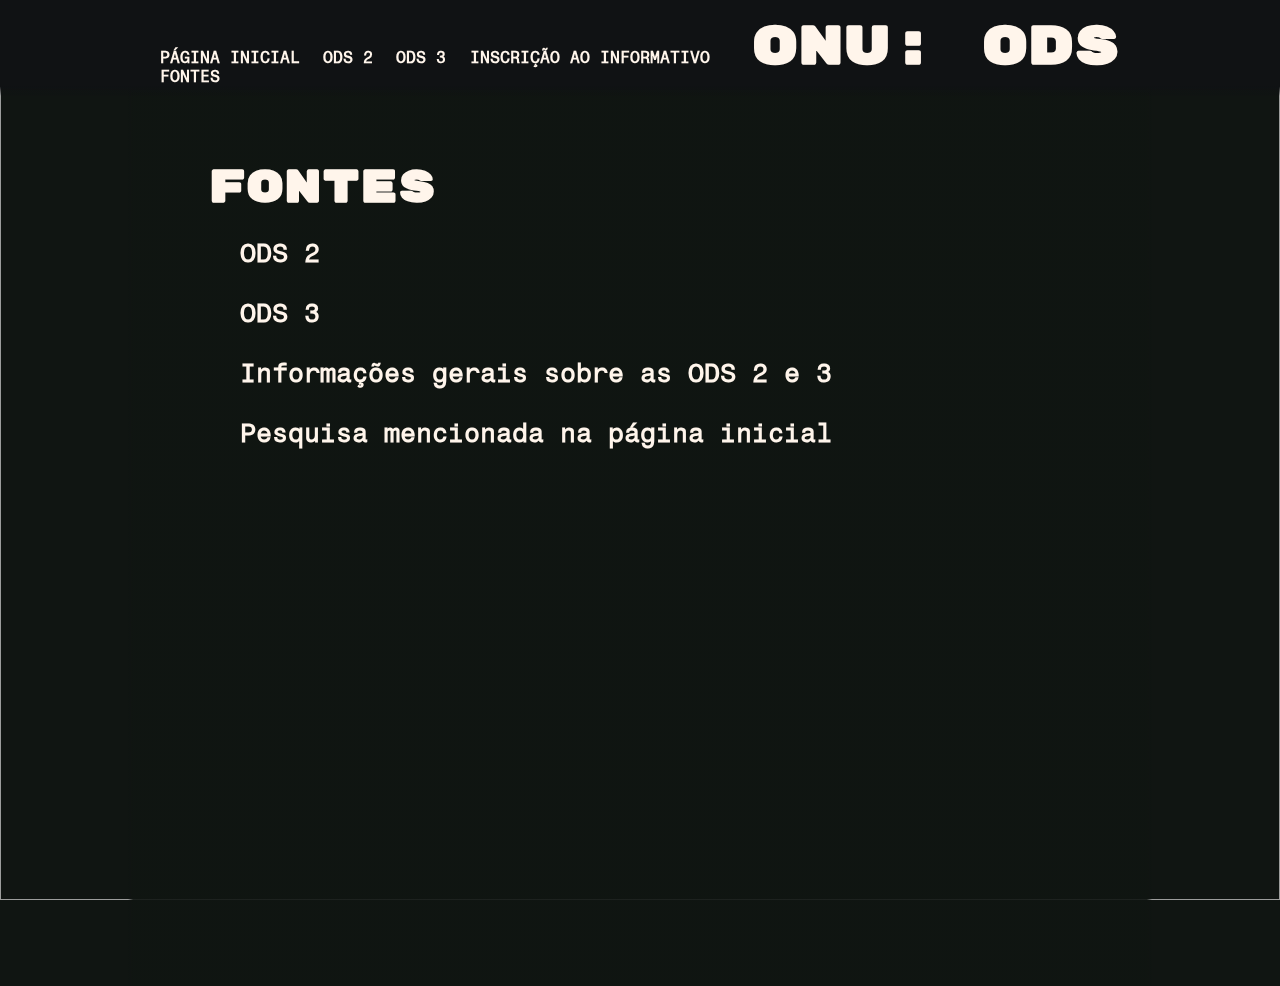
==== fontes.html @ fa99e290 "Add files via upload" ====
<!DOCTYPE html>
<html lang="en">
<head>
    <meta charset="UTF-8">
    <meta http-equiv="X-UA-Compatible" content="IE=edge">
    <meta name="viewport" content="width=device-width, initial-scale=1.0">
    <link rel="icon" href=img/ONU.png type="images/x-icon">
    <link href="style.css" rel="stylesheet">
    <title>Fontes</title>
</head>
<body>
    <div class="bg">
        <img src="img/pexels-mark-stebnicki-2749165.jpg">
    </div>
    <div class="header">
        <header>
            <h1 class="titlefont right headertitle">ONU: ODS</h1>
            <div>
                <nav class="navbar">
                    <a href="home.html" class="deffont nav"><b>PÁGINA INICIAL</b></a>
                    <a href="ods2.html" class="deffont nav"><b>ODS 2</b></a>
                    <a href="ods3.html" class="deffont nav"><b>ODS 3</b></a>
                    <a href="form.html" class="deffont nav"><b>INSCRIÇÃO AO INFORMATIVO</b></a>
                    <a href="fontes.html" class="deffont nav"><b>FONTES</b></a>
                </nav>
            </div>
        </header>
    </div>
    <div class="content pagestart pageend height">
        <h2 class="titlefont">Fontes</h2>
        <div>
            <h4 class="deffont">
            <a href="https://www.ipea.gov.br/ods/ods2.html">ODS 2</a><br><br>
            <a href="https://agenda2030.direitorp.usp.br/2022/02/21/ods-3-saude-e-bem-estar/">ODS 3</a><br><br>
            <a href="https://conectabrasil.org/#/blogs/details/ods-2-fome-significado">Informações gerais sobre as ODS 2 e 3</a><br><br>
            <a href="https://www.camara.leg.br/noticias/784354-relatorio-aponta-que-o-brasil-nao-avancou-em-nenhuma-das-169-metas-de-desenvolvimento-sustentavel-da-onu/">Pesquisa mencionada na página inicial</a><br><br>
            </h4>
        </div>
    </div>
</body>
---- style.css ----
@import url('https://fonts.googleapis.com/css2?family=Fragment+Mono&family=Rubik+Mono+One&display=swap');
* {
    margin: 0;
    padding: 0;
}
:root {
    color-scheme: dark;
    background-color: rgb(16,21,18);
    color: rgb(255,245,235);
}
.bg {
    position: fixed;
    overflow: hidden;
    width: 100vw;
    height: 100vh;
    z-index: -1;
    opacity: 0.8;
}
.bg img {
    height: 100%;
    width: 100%;
    object-fit: cover;
}
h1 {
    font-size: 3.4rem;
    padding-bottom: 2rem;
}
h2 {
    font-size: 2.8rem;
    padding-inline: 1rem;
    padding-bottom: 1.4rem;
}
h3 {
    font-size: 2rem;
    padding-inline:2rem;
    padding-bottom: 1rem;
}
h4 {
    font-size: 1.6rem;
    padding-inline: 3rem;
    padding-bottom: 0.8rem;
}
p {
    font-size: 1.4rem;
    padding-inline:4rem;
    padding-bottom: 1rem;
    text-align: justify;
}
.nav {
    color: unset;
    text-decoration: none;
    margin-right: 1.2rem;
}
.embed {
    color: unset;
    text-decoration: none;
}
.pagestart {
    padding-top: 10rem;
}
.pageend {
    padding-bottom: 9rem;
}
.height {
    min-height: 90vh;
}
.content {
    background-image:linear-gradient(to right,rgba(16,21,18,0),rgba(16,21,18,0.9)0.5%99.5%,rgba(16,21,18,0));
    margin-inline: 8rem;
    padding-inline: 4rem;
    padding-bottom: 1rem;
}
.titlefont {
    font-family: 'Rubik Mono One', sans-serif;
}
.deffont {
    font-family: 'Fragment Mono', monospace;
}
.right {
    float: right;
    margin-left: 1rem;
}
.left {
    float: left;
    margin-right: 1rem;
}
.top {
    margin-bottom: 1rem;
}
.headertitle {
    padding-top: 0.8rem;
    padding-right: 10rem;
}
.header {
    position:absolute;
    width: 100%;
    height: 20%;
}
.navbar {
    padding-top: 3rem;
    padding-left: 10rem;
}
a {
    text-decoration: none;
    color: inherit;
}
form {
    padding-inline: 20rem;
}
header {
    width:100%;
    background-image:linear-gradient(rgba(16,18,20,1) 90%,rgba(16,18,20,0));
    height: 6rem;
    align-items:center;
    justify-content:center;
    position: sticky;
    top: 0;
    margin: 0;
    padding: 0;
}
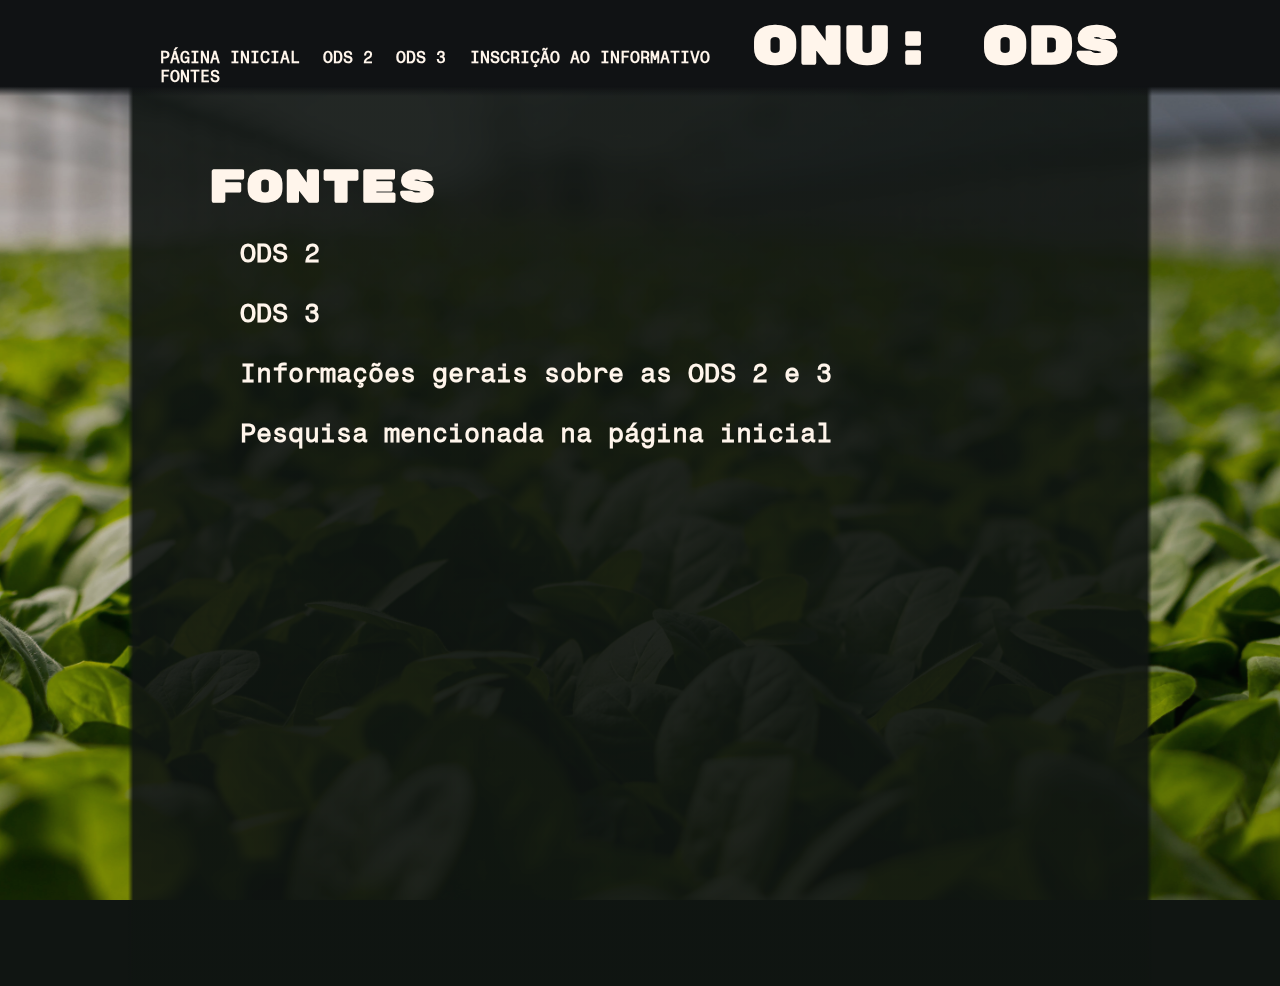
==== commit ede48945: "proper file naming" ====
--- a/fontes.html
+++ b/fontes.html
@@ -17,7 +17,7 @@
             <h1 class="titlefont right headertitle">ONU: ODS</h1>
             <div>
                 <nav class="navbar">
-                    <a href="home.html" class="deffont nav"><b>PÁGINA INICIAL</b></a>
+                    <a href="index.html" class="deffont nav"><b>PÁGINA INICIAL</b></a>
                     <a href="ods2.html" class="deffont nav"><b>ODS 2</b></a>
                     <a href="ods3.html" class="deffont nav"><b>ODS 3</b></a>
                     <a href="form.html" class="deffont nav"><b>INSCRIÇÃO AO INFORMATIVO</b></a>
